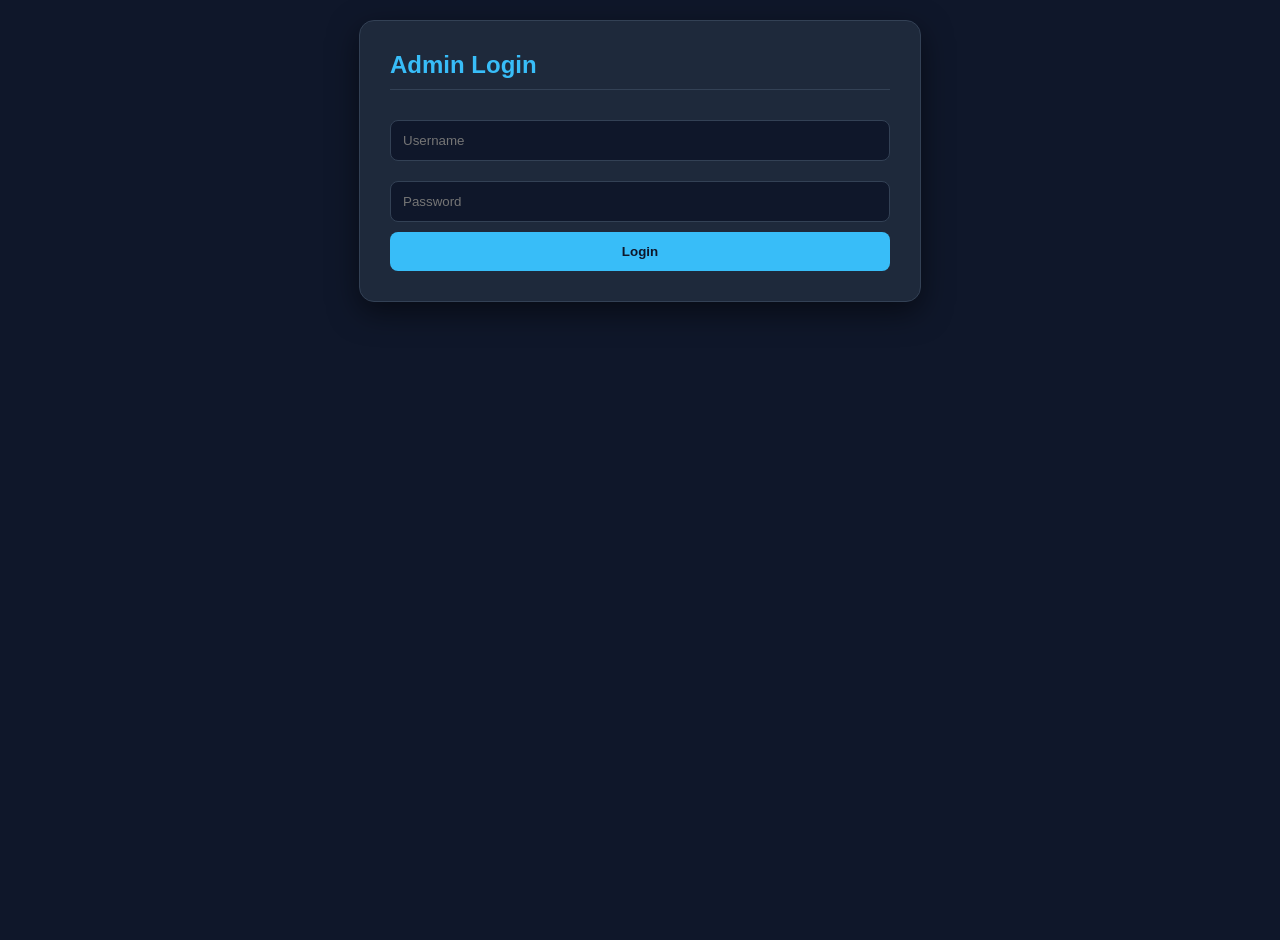
==== admin.html @ 9b89e557 "Add files via upload" ====
<!DOCTYPE html>
<html lang="en">
<head>
    <meta charset="UTF-8">
    <meta name="viewport" content="width=device-width, initial-scale=1.0">
    <title>Admin Dashboard | Tahar Dev</title>
    <style>
        :root {
            --bg: #0f172a;
            --card: #1e293b;
            --accent: #38bdf8;
            --danger: #ef4444;
            --text: #f8fafc;
            --dim: #94a3b8;
        }

        body {
            font-family: 'Segoe UI', sans-serif;
            background: var(--bg);
            color: var(--text);
            display: flex;
            justify-content: center;
            min-height: 100vh;
            margin: 0;
            padding: 20px;
        }

        .box {
            background: var(--card);
            padding: 30px;
            border-radius: 15px;
            width: 100%;
            max-width: 500px;
            border: 1px solid #334155;
            box-shadow: 0 10px 30px rgba(0,0,0,0.5);
            height: fit-content;
        }

        h2 { color: var(--accent); margin-top: 0; border-bottom: 1px solid #334155; padding-bottom: 10px; }
        h3 { margin-top: 30px; font-size: 1.1rem; color: var(--dim); }

        input, textarea {
            width: 100%;
            padding: 12px;
            margin: 10px 0;
            background: #0f172a;
            border: 1px solid #334155;
            color: white;
            border-radius: 8px;
            box-sizing: border-box;
        }

        button {
            width: 100%;
            padding: 12px;
            background: var(--accent);
            border: none;
            color: #0f172a;
            font-weight: bold;
            cursor: pointer;
            border-radius: 8px;
            transition: 0.3s;
        }

        button:hover { opacity: 0.9; transform: translateY(-2px); }

        /* Sections */
        #admin-ui { display: none; }

        /* Work Items List */
        .item {
            display: flex;
            justify-content: space-between;
            align-items: center;
            padding: 10px;
            background: #0f172a;
            margin-top: 8px;
            border-radius: 6px;
        }

        .del-btn {
            background: var(--danger);
            color: white;
            padding: 5px 10px;
            font-size: 11px;
            width: auto;
        }

        /* Inbox Styles */
        .msg-card {
            background: #0f172a;
            padding: 15px;
            border-radius: 10px;
            margin-top: 10px;
            border-left: 4px solid var(--accent);
        }

        .msg-header { display: flex; justify-content: space-between; font-size: 0.8rem; color: var(--accent); }
        .msg-body { margin-top: 8px; font-size: 0.9rem; line-height: 1.4; }

        .nav-links { margin-top: 20px; text-align: center; }
        .nav-links a { color: var(--dim); text-decoration: none; font-size: 0.8rem; margin: 0 10px; }
        .nav-links a:hover { color: var(--accent); }
    </style>
</head>
<body>

    <div id="login-box" class="box">
        <h2>Admin Login</h2>
        <input type="text" id="user" placeholder="Username">
        <input type="password" id="pass" placeholder="Password">
        <button onclick="login()">Login</button>
    </div>

    <div id="admin-ui" class="box">
        <h2>Dashboard</h2>
        
        <h3>➕ Add New Work</h3>
        <input type="text" id="workTitle" placeholder="Project Name">
        <textarea id="workDesc" placeholder="Project Description"></textarea>
        <label style="font-size: 11px; color: var(--dim);">Project Image:</label>
        <input type="file" id="workImg" accept="image/*">
        <button onclick="saveWork()">Publish Project</button>

        <div id="work-list"></div>

        <hr style="margin: 40px 0; border: 0; border-top: 1px solid #334155;">

        <h3>📥 Social Inbox (Messages)</h3>
        <div id="message-inbox"></div>
        <button onclick="clearAllMessages()" style="background: transparent; color: var(--danger); border: 1px solid var(--danger); margin-top: 10px;">Clear Inbox</button>

        <div class="nav-links">
            <a href="index.html">← View Website</a>
            <a href="#" onclick="location.reload()">Logout</a>
        </div>
    </div>

    <script>
        // 1. LOGIN LOGIC
        function login() {
            const u = document.getElementById('user').value;
            const p = document.getElementById('pass').value;

            // Simple credentials for you
            if(u === "tahar" && p === "dz2026") {
                document.getElementById('login-box').style.display = 'none';
                document.getElementById('admin-ui').style.display = 'block';
                loadAllData();
            } else {
                alert("Incorrect username or password!");
            }
        }

        // 2. DATA LOADING
        function loadAllData() {
            renderWorks();
            renderMessages();
        }

        // 3. WORK MANAGEMENT (PORTFOLIO)
        let works = JSON.parse(localStorage.getItem('taharWorks')) || [];

        function saveWork() {
            const title = document.getElementById('workTitle').value;
            const desc = document.getElementById('workDesc').value;
            const file = document.getElementById('workImg').files[0];

            if(!title || !desc || !file) return alert("Please fill all fields!");

            const reader = new FileReader();
            reader.onload = function(e) {
                works.push({ title, desc, image: e.target.result });
                localStorage.setItem('taharWorks', JSON.stringify(works));
                alert("Work Added!");
                document.getElementById('workTitle').value = "";
                document.getElementById('workDesc').value = "";
                renderWorks();
            };
            reader.readAsDataURL(file);
        }

        function renderWorks() {
            const list = document.getElementById('work-list');
            list.innerHTML = "<h3>Current Projects:</h3>";
            works.forEach((w, i) => {
                list.innerHTML += `
                    <div class="item">
                        <span>${w.title}</span>
                        <button class="del-btn" onclick="deleteWork(${i})">Remove</button>
                    </div>
                `;
            });
        }

        function deleteWork(index) {
            works.splice(index, 1);
            localStorage.setItem('taharWorks', JSON.stringify(works));
            renderWorks();
        }

        // 4. MESSAGE INBOX MANAGEMENT
        function renderMessages() {
            const inbox = document.getElementById('message-inbox');
            const messages = JSON.parse(localStorage.getItem('taharInbox')) || [];

            if(messages.length === 0) {
                inbox.innerHTML = "<p style='color:var(--dim); font-size:0.9rem;'>No messages yet.</p>";
                return;
            }

            inbox.innerHTML = "";
            messages.forEach((m) => {
                inbox.innerHTML += `
                    <div class="msg-card">
                        <div class="msg-header">
                            <strong>${m.name}</strong>
                            <span>${m.time}</span>
                        </div>
                        <div class="msg-body">${m.text}</div>
                    </div>
                `;
            });
        }

        function clearAllMessages() {
            if(confirm("Are you sure you want to delete all messages?")) {
                localStorage.removeItem('taharInbox');
                renderMessages();
            }
        }
    </script>
</body>
</html>
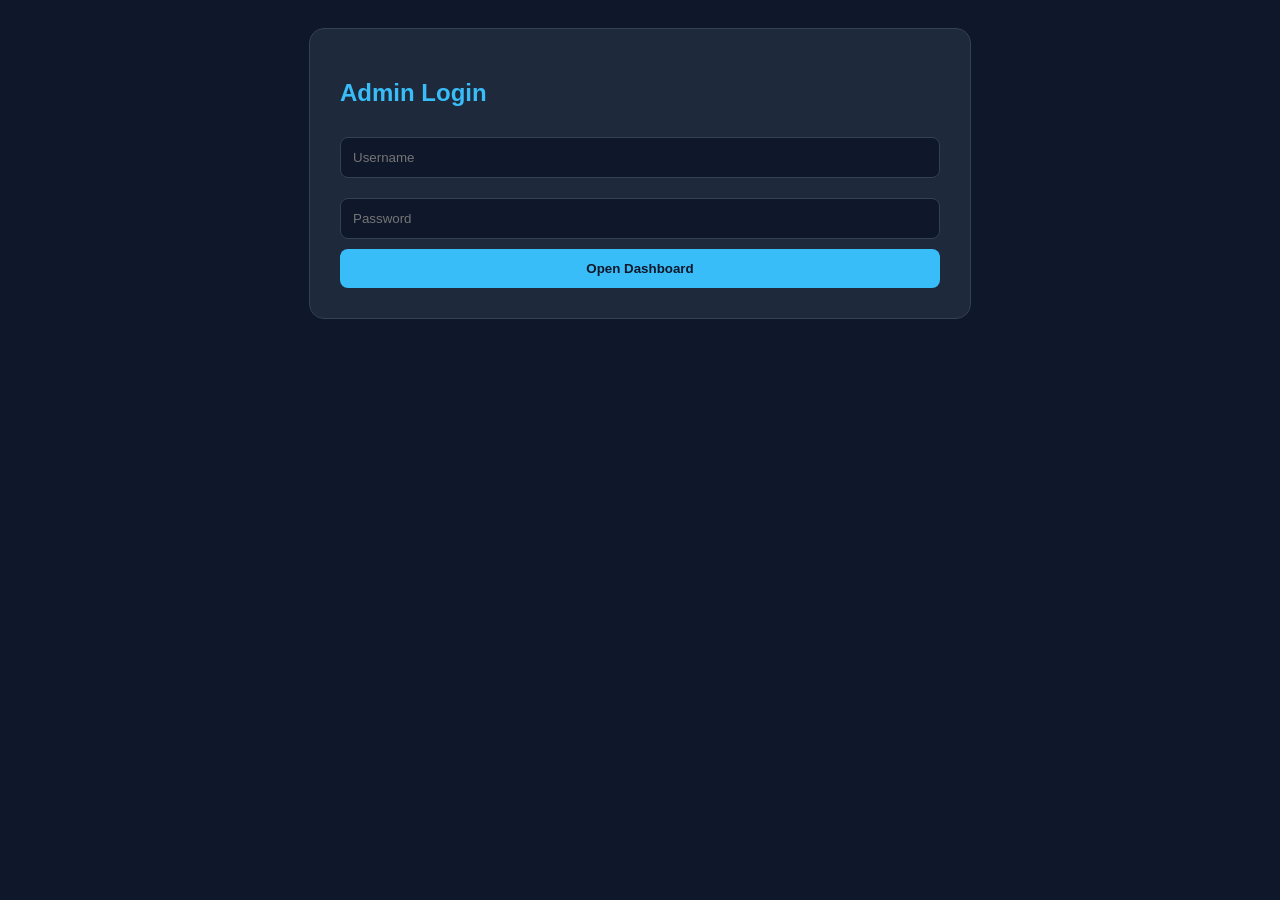
==== commit 39e2ea6d: "Add files via upload" ====
--- a/admin.html
+++ b/admin.html
@@ -2,105 +2,29 @@
 <html lang="en">
 <head>
     <meta charset="UTF-8">
-    <meta name="viewport" content="width=device-width, initial-scale=1.0">
-    <title>Admin Dashboard | Tahar Dev</title>
+    <title>Tahar | Admin Dashboard</title>
     <style>
-        :root {
-            --bg: #0f172a;
-            --card: #1e293b;
-            --accent: #38bdf8;
-            --danger: #ef4444;
-            --text: #f8fafc;
-            --dim: #94a3b8;
-        }
+        :root { --bg: #0f172a; --card: #1e293b; --accent: #38bdf8; --text: #f8fafc; --dim: #94a3b8; }
+        body { background: var(--bg); color: var(--text); font-family: 'Segoe UI', sans-serif; padding: 20px; display: flex; justify-content: center; }
+        .box { background: var(--card); padding: 30px; border-radius: 15px; width: 100%; max-width: 600px; border: 1px solid #334155; }
+        
+        input, textarea { width: 100%; padding: 12px; margin: 10px 0; background: #0f172a; border: 1px solid #334155; color: white; border-radius: 8px; box-sizing: border-box; }
+        button { width: 100%; padding: 12px; background: var(--accent); border: none; font-weight: bold; cursor: pointer; border-radius: 8px; color: #0f172a; transition: 0.3s; }
+        
+        #admin-ui { display: none; }
+        
+        /* Message Styling */
+        .msg-item { background: #0f172a; padding: 15px; margin-top: 10px; border-radius: 8px; cursor: pointer; border: 1px solid transparent; transition: 0.2s; }
+        .msg-item:hover { border-color: var(--accent); }
+        .msg-preview { display: flex; justify-content: space-between; font-weight: bold; }
+        .msg-full-content { display: none; margin-top: 10px; padding-top: 10px; border-top: 1px dashed #334155; color: var(--dim); }
 
-        body {
-            font-family: 'Segoe UI', sans-serif;
-            background: var(--bg);
-            color: var(--text);
-            display: flex;
-            justify-content: center;
-            min-height: 100vh;
-            margin: 0;
-            padding: 20px;
-        }
-
-        .box {
-            background: var(--card);
-            padding: 30px;
-            border-radius: 15px;
-            width: 100%;
-            max-width: 500px;
-            border: 1px solid #334155;
-            box-shadow: 0 10px 30px rgba(0,0,0,0.5);
-            height: fit-content;
-        }
-
-        h2 { color: var(--accent); margin-top: 0; border-bottom: 1px solid #334155; padding-bottom: 10px; }
-        h3 { margin-top: 30px; font-size: 1.1rem; color: var(--dim); }
-
-        input, textarea {
-            width: 100%;
-            padding: 12px;
-            margin: 10px 0;
-            background: #0f172a;
-            border: 1px solid #334155;
-            color: white;
-            border-radius: 8px;
-            box-sizing: border-box;
-        }
-
-        button {
-            width: 100%;
-            padding: 12px;
-            background: var(--accent);
-            border: none;
-            color: #0f172a;
-            font-weight: bold;
-            cursor: pointer;
-            border-radius: 8px;
-            transition: 0.3s;
-        }
-
-        button:hover { opacity: 0.9; transform: translateY(-2px); }
-
-        /* Sections */
-        #admin-ui { display: none; }
-
-        /* Work Items List */
-        .item {
-            display: flex;
-            justify-content: space-between;
-            align-items: center;
-            padding: 10px;
-            background: #0f172a;
-            margin-top: 8px;
-            border-radius: 6px;
-        }
-
-        .del-btn {
-            background: var(--danger);
-            color: white;
-            padding: 5px 10px;
-            font-size: 11px;
-            width: auto;
-        }
-
-        /* Inbox Styles */
-        .msg-card {
-            background: #0f172a;
-            padding: 15px;
-            border-radius: 10px;
-            margin-top: 10px;
-            border-left: 4px solid var(--accent);
-        }
-
-        .msg-header { display: flex; justify-content: space-between; font-size: 0.8rem; color: var(--accent); }
-        .msg-body { margin-top: 8px; font-size: 0.9rem; line-height: 1.4; }
-
-        .nav-links { margin-top: 20px; text-align: center; }
-        .nav-links a { color: var(--dim); text-decoration: none; font-size: 0.8rem; margin: 0 10px; }
-        .nav-links a:hover { color: var(--accent); }
+        /* Work List */
+        .work-item { display: flex; justify-content: space-between; align-items: center; padding: 10px; border-bottom: 1px solid #334155; }
+        .del-btn { background: #ef4444; color: white; padding: 5px 10px; font-size: 12px; width: auto; }
+        
+        h2, h3 { color: var(--accent); }
+        hr { border: 0; border-top: 1px solid #334155; margin: 30px 0; }
     </style>
 </head>
 <body>
@@ -109,124 +33,109 @@
         <h2>Admin Login</h2>
         <input type="text" id="user" placeholder="Username">
         <input type="password" id="pass" placeholder="Password">
-        <button onclick="login()">Login</button>
+        <button onclick="login()">Open Dashboard</button>
     </div>
 
     <div id="admin-ui" class="box">
-        <h2>Dashboard</h2>
+        <h2>Welcome, Tahar 🇩🇿</h2>
         
         <h3>➕ Add New Work</h3>
-        <input type="text" id="workTitle" placeholder="Project Name">
-        <textarea id="workDesc" placeholder="Project Description"></textarea>
-        <label style="font-size: 11px; color: var(--dim);">Project Image:</label>
-        <input type="file" id="workImg" accept="image/*">
-        <button onclick="saveWork()">Publish Project</button>
+        <input type="text" id="wTitle" placeholder="Work Title">
+        <textarea id="wDesc" placeholder="Describe this project..."></textarea>
+        
+        <label style="font-size: 13px; color: var(--dim);">Upload Project Image:</label>
+        <input type="file" id="wImgFile" accept="image/*">
+        
+        <button onclick="addWork()">Upload & Publish</button>
 
         <div id="work-list"></div>
 
-        <hr style="margin: 40px 0; border: 0; border-top: 1px solid #334155;">
+        <hr>
 
-        <h3>📥 Social Inbox (Messages)</h3>
-        <div id="message-inbox"></div>
-        <button onclick="clearAllMessages()" style="background: transparent; color: var(--danger); border: 1px solid var(--danger); margin-top: 10px;">Clear Inbox</button>
-
-        <div class="nav-links">
-            <a href="index.html">← View Website</a>
-            <a href="#" onclick="location.reload()">Logout</a>
+        <h3>📥 Inbox (Click message to read)</h3>
+        <div id="msg-list"></div>
+        <button onclick="clearInbox()" style="background: transparent; border: 1px solid #ef4444; color: #ef4444; margin-top: 20px;">Clear All Messages</button>
+        
+        <div style="margin-top: 20px; text-align: center;">
+            <a href="index.html" style="color: var(--dim); text-decoration: none; font-size: 14px;">← Back to Site</a>
         </div>
     </div>
 
     <script>
-        // 1. LOGIN LOGIC
+        let works = JSON.parse(localStorage.getItem('taharWorks')) || [];
+        let messages = JSON.parse(localStorage.getItem('taharInbox')) || [];
+
         function login() {
-            const u = document.getElementById('user').value;
-            const p = document.getElementById('pass').value;
-
-            // Simple credentials for you
-            if(u === "tahar" && p === "dz2026") {
-                document.getElementById('login-box').style.display = 'none';
-                document.getElementById('admin-ui').style.display = 'block';
-                loadAllData();
-            } else {
-                alert("Incorrect username or password!");
-            }
+            if(document.getElementById('user').value === "tahar" && document.getElementById('pass').value === "dz2026") {
+                document.getElementById('login-box').style.display='none';
+                document.getElementById('admin-ui').style.display='block';
+                renderAll();
+            } else { alert("Wrong password!"); }
         }
 
-        // 2. DATA LOADING
-        function loadAllData() {
-            renderWorks();
-            renderMessages();
-        }
+        function addWork() {
+            const title = document.getElementById('wTitle').value;
+            const desc = document.getElementById('wDesc').value;
+            const fileInput = document.getElementById('wImgFile');
+            const file = fileInput.files[0];
 
-        // 3. WORK MANAGEMENT (PORTFOLIO)
-        let works = JSON.parse(localStorage.getItem('taharWorks')) || [];
-
-        function saveWork() {
-            const title = document.getElementById('workTitle').value;
-            const desc = document.getElementById('workDesc').value;
-            const file = document.getElementById('workImg').files[0];
-
-            if(!title || !desc || !file) return alert("Please fill all fields!");
+            if(!title || !file) return alert("Title and Image are required!");
 
             const reader = new FileReader();
             reader.onload = function(e) {
                 works.push({ title, desc, image: e.target.result });
                 localStorage.setItem('taharWorks', JSON.stringify(works));
-                alert("Work Added!");
-                document.getElementById('workTitle').value = "";
-                document.getElementById('workDesc').value = "";
-                renderWorks();
+                alert("Work Uploaded!");
+                location.reload(); 
             };
             reader.readAsDataURL(file);
         }
 
-        function renderWorks() {
-            const list = document.getElementById('work-list');
-            list.innerHTML = "<h3>Current Projects:</h3>";
+        function toggleMessage(index) {
+            const content = document.getElementById(`msg-content-${index}`);
+            content.style.display = content.style.display === 'block' ? 'none' : 'block';
+        }
+
+        function renderAll() {
+            // Render Works
+            const workList = document.getElementById('work-list');
+            workList.innerHTML = "<h4>Your Current Projects:</h4>";
             works.forEach((w, i) => {
-                list.innerHTML += `
-                    <div class="item">
+                workList.innerHTML += `
+                    <div class="work-item">
                         <span>${w.title}</span>
-                        <button class="del-btn" onclick="deleteWork(${i})">Remove</button>
-                    </div>
-                `;
+                        <button class="del-btn" onclick="deleteWork(${i})">Delete</button>
+                    </div>`;
+            });
+
+            // Render Messages
+            const msgList = document.getElementById('msg-list');
+            msgList.innerHTML = messages.length === 0 ? "<p>No messages yet.</p>" : "";
+            messages.forEach((m, i) => {
+                msgList.innerHTML += `
+                    <div class="msg-item" onclick="toggleMessage(${i})">
+                        <div class="msg-preview">
+                            <span>From: ${m.name}</span>
+                            <small>${m.time}</small>
+                        </div>
+                        <div class="msg-full-content" id="msg-content-${i}">
+                            ${m.text}
+                        </div>
+                    </div>`;
             });
         }
 
-        function deleteWork(index) {
-            works.splice(index, 1);
+        function deleteWork(i) {
+            works.splice(i, 1);
             localStorage.setItem('taharWorks', JSON.stringify(works));
-            renderWorks();
+            renderAll();
         }
 
-        // 4. MESSAGE INBOX MANAGEMENT
-        function renderMessages() {
-            const inbox = document.getElementById('message-inbox');
-            const messages = JSON.parse(localStorage.getItem('taharInbox')) || [];
-
-            if(messages.length === 0) {
-                inbox.innerHTML = "<p style='color:var(--dim); font-size:0.9rem;'>No messages yet.</p>";
-                return;
-            }
-
-            inbox.innerHTML = "";
-            messages.forEach((m) => {
-                inbox.innerHTML += `
-                    <div class="msg-card">
-                        <div class="msg-header">
-                            <strong>${m.name}</strong>
-                            <span>${m.time}</span>
-                        </div>
-                        <div class="msg-body">${m.text}</div>
-                    </div>
-                `;
-            });
-        }
-
-        function clearAllMessages() {
-            if(confirm("Are you sure you want to delete all messages?")) {
+        function clearInbox() {
+            if(confirm("Delete everything?")) {
                 localStorage.removeItem('taharInbox');
-                renderMessages();
+                messages = [];
+                renderAll();
             }
         }
     </script>
